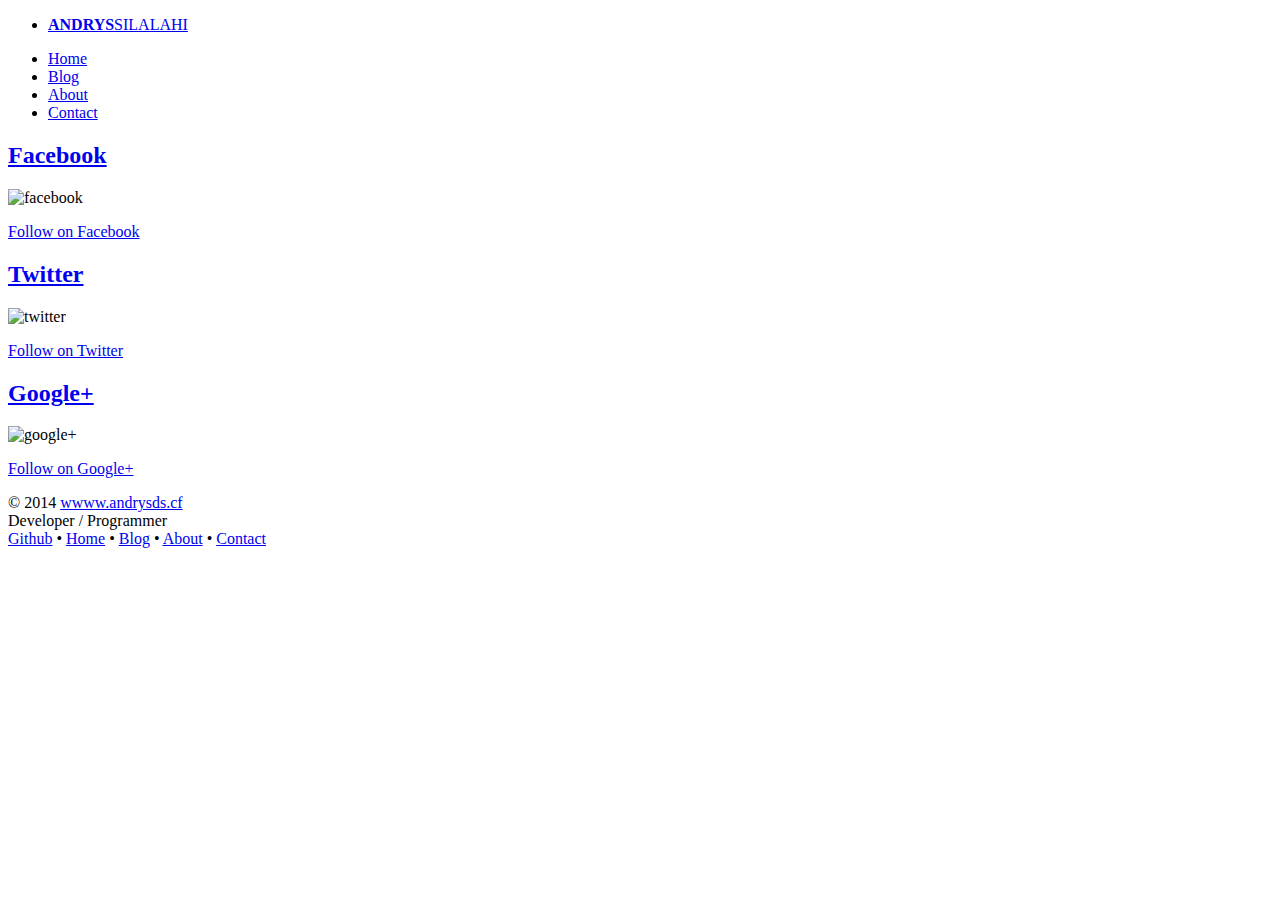
==== contact.html @ 5afdd23c "lala" ====
<!DOCTYPE HTML>
<html>
    <head>
        <meta http-equiv="Content-Type" content="text/html; charset=utf-8">
        <title>Andrys Silalahi</title>
        <link rel="stylesheet" type="text/css" href="style.css"/>
        <link rel="shortcut icon" href="/images/icon.png">
    </head>
    <body>
        <div id="navbar">
            <div class="container">
                <ul id="title">
                    <li>
                        <a href=".">
                            <strong>ANDRYS</strong>SILALAHI
                        </a>
                    </li>
                </ul>
                <ul id="navmenu">
                    <li>
                        <a href=".">
                            Home
                        </a>
                    </li>
                    <li>
                        <a href="blog.html">
                            Blog
                        </a>
                    </li>
                    <li>
                        <a href="about.html">
                            About
                        </a>
                    </li>
                    <li>
                        <a href="contact.html">
                            Contact
                        </a>
                    </li>
                </ul>
            </div>
        </div>
        
        <div class="content">
            <div class="article">
                <div id="menu">
                    <div class="menu-content">
                        <a href="https://www.facebook.com/andrysds"><h2>Facebook</h2></a>
                        <img src="img/facebook.png" alt="facebook">
                        <p><a href="https://www.facebook.com/andrysds">Follow on Facebook</a></p>
                    </div>
                    <div class="menu-content bordered">
                        <a href="https://twitter.com/andrysds"><h2>Twitter</h2></a>
                        <img src="img/twitter.png" alt="twitter">
                        <p><a href="https://twitter.com/andrysds">Follow on Twitter</a></p>
                    </div>
                    <div class="menu-content">
                        <a href="https://plus.google.com/+AndrysDanielSilalahi/"><h2>Google+</h2></a>
                        <img src="img/google+.png" alt="google+">
                        <p><a href="https://plus.google.com/+AndrysDanielSilalahi/">Follow on Google+</a></p>
                    </div>
                </div>
            </div>
        </div>
        
        <div id="footer">
	        © 2014 <a href="index.html">wwww.andrysds.cf</a>
	        <br>
	        Developer / Programmer
	        <br>
	        <a href="https://github.com/andrysds/andrysds.github.io">Github</a> •
	        <a href="index.html">Home</a> •
	        <a href="blog.html">Blog</a> •
	        <a href="about-me.html">About</a> •
	        <a href="contact.html">Contact</a>
        </div>
    </body>
</html>
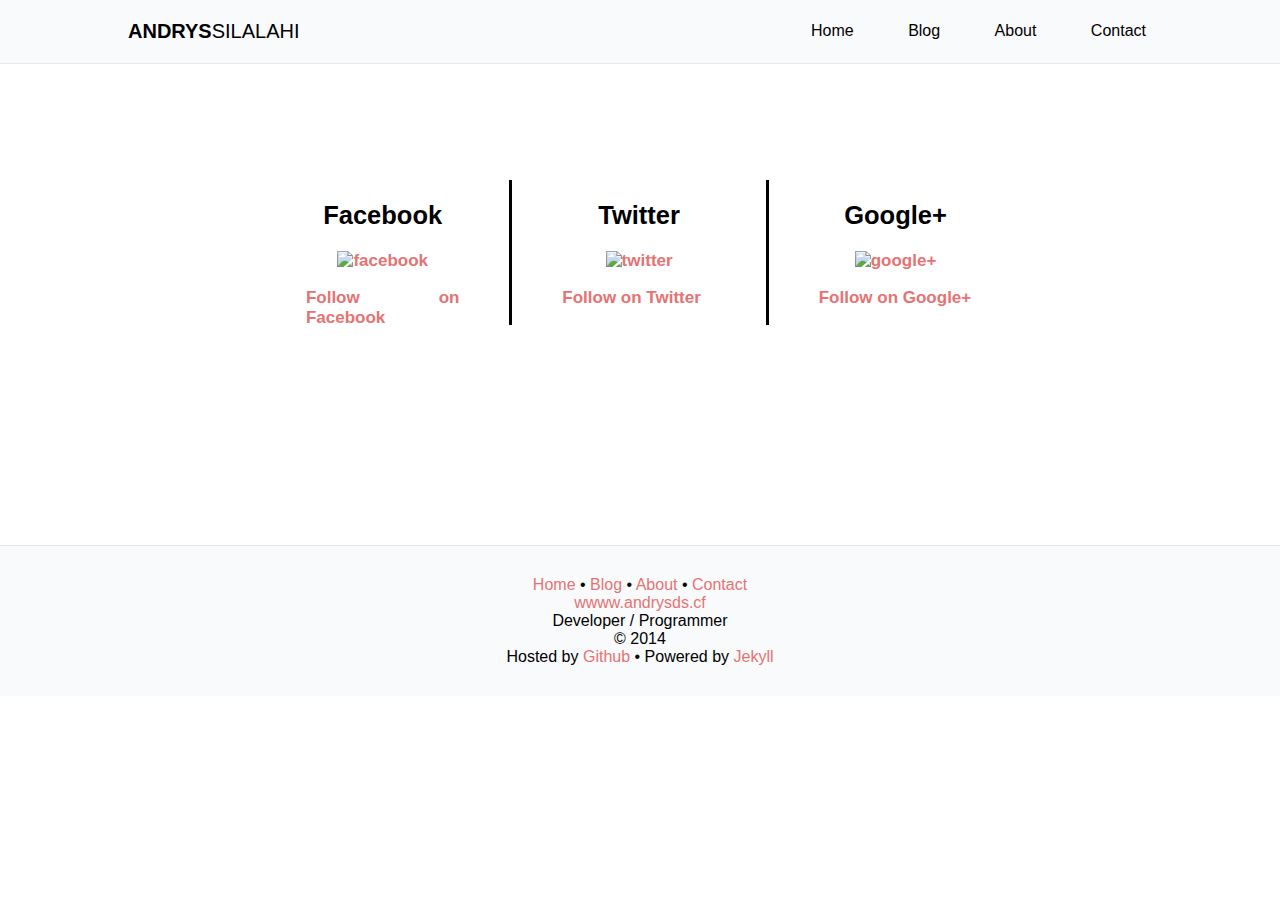
==== commit bbda4fca: "v.2.0" ====
--- a/contact.html
+++ b/contact.html
@@ -4,7 +4,7 @@
         <meta http-equiv="Content-Type" content="text/html; charset=utf-8">
         <title>Andrys Silalahi</title>
         <link rel="stylesheet" type="text/css" href="style.css"/>
-        <link rel="shortcut icon" href="/images/icon.png">
+        <link rel="shortcut icon" href="img/icon.png">
     </head>
     <body>
         <div id="navbar">
@@ -45,34 +45,40 @@
             <div class="article">
                 <div id="menu">
                     <div class="menu-content">
-                        <a href="https://www.facebook.com/andrysds"><h2>Facebook</h2></a>
-                        <img src="img/facebook.png" alt="facebook">
-                        <p><a href="https://www.facebook.com/andrysds">Follow on Facebook</a></p>
+                        <a href="https://www.facebook.com/andrysds">
+                            <h2>Facebook</h2>
+                            <img src="img/facebook.png" alt="facebook">
+                            <p>Follow on Facebook</p>
+                        </a>
                     </div>
                     <div class="menu-content bordered">
-                        <a href="https://twitter.com/andrysds"><h2>Twitter</h2></a>
-                        <img src="img/twitter.png" alt="twitter">
-                        <p><a href="https://twitter.com/andrysds">Follow on Twitter</a></p>
+                        <a href="https://twitter.com/andrysds">
+                            <h2>Twitter</h2>
+                            <img src="img/twitter.png" alt="twitter">
+                            <p>Follow on Twitter</p>
+                        </a>
                     </div>
                     <div class="menu-content">
-                        <a href="https://plus.google.com/+AndrysDanielSilalahi/"><h2>Google+</h2></a>
-                        <img src="img/google+.png" alt="google+">
-                        <p><a href="https://plus.google.com/+AndrysDanielSilalahi/">Follow on Google+</a></p>
+                        <a href="https://plus.google.com/+AndrysDanielSilalahi/">
+                            <h2>Google+</h2>
+                            <img src="img/google+.png" alt="google+">
+                            <p>Follow on Google+</p>
+                        </a>
                     </div>
                 </div>
             </div>
         </div>
         
         <div id="footer">
-	        © 2014 <a href="index.html">wwww.andrysds.cf</a>
-	        <br>
-	        Developer / Programmer
-	        <br>
-	        <a href="https://github.com/andrysds/andrysds.github.io">Github</a> •
 	        <a href="index.html">Home</a> •
 	        <a href="blog.html">Blog</a> •
 	        <a href="about-me.html">About</a> •
-	        <a href="contact.html">Contact</a>
+	        <a href="contact.html">Contact</a><br/>
+	        <a href="index.html">wwww.andrysds.cf</a><br/>
+	        Developer / Programmer<br/>
+	        © 2014<br/>
+	        Hosted by <a href="https://github.com">Github</a> •
+	        Powered by <a href="http://jekyllrb.com">Jekyll</a>
         </div>
     </body>
 </html>
--- a/style.css
+++ b/style.css
@@ -0,0 +1,192 @@
+/* Base */
+
+html {
+    max-width: 1500px;
+    min-width: 100%;
+}
+
+body {
+    margin: 0;
+    font-family: Futura, Arial, Sans-serif;
+    font-size: 16px;
+}
+
+p {
+    text-align: justify;
+}
+
+.container {
+    width: 80%;
+    margin: 0 auto;
+}
+
+.content {
+    padding: 100px 50px 20px 50px;
+    margin: 0 auto;
+    width: 60%;
+    overflow: hidden;
+    background: white;
+}
+
+.article {
+    font-size: 25px;
+    margin-bottom: 100px;
+}
+
+a {
+    text-decoration: none;
+    color: #e57373;
+}
+
+/* Navigation Bar */
+
+#navbar {
+    overflow: hidden;
+    width: 100%;
+    max-width: 1500px;
+    padding: 0;
+    position: fixed;
+    background-color: #F9FAFB;
+    border-bottom: solid 1px #E7E7E7;
+    z-index: 1;
+}
+
+#navbar li {
+    list-style-type: none;
+    display: inline;
+}
+
+#navbar a {
+    color: black;
+}
+
+#title {
+    float: left;
+    padding: 0;
+    font-size: 20px;
+}
+
+#navmenu {
+    padding: 6px;
+    float: right;
+}
+
+#navmenu li {
+    padding-left: 50px;
+}
+
+/* Menu */
+
+#menu {    
+	overflow: hidden;
+	text-align: center;
+	font-size: 17px;
+    font-weight: bold;
+	position: relative;
+	width: 100%;
+	margin: 0 auto;
+    padding-top: 80px;
+    padding-bottom: 80px;
+	background-color: white;
+}
+
+#menu h2 {
+    color: black;
+}
+
+.menu-content {
+	float: left;
+	width: 20%;
+	padding: 0 6.5%;
+}
+
+.bordered {
+	border-left: solid;
+	border-right: solid;
+	border-width: 3px;
+}
+
+/* Parallax */
+
+section.module {
+    background: white;
+}
+
+section.module .content {
+    background: white;
+    width: 80%;
+    padding: 0;
+    margin : 0 auto;
+}
+
+
+section.module p {
+    font-weight: 300;
+}
+
+section.module.content {
+    padding: 0;
+}
+
+section.module.parallax {
+    height: 700px;
+    background-position: 50% 50%;
+    background-repeat: no-repeat;
+    background-attachment: fixed;
+    -webkit-background-size: cover;
+    -moz-background-size: cover;
+    -o-background-size: cover;
+    background-size: cover;
+    text-align: center;
+}
+
+/*
+#tab {
+    padding-left: 15%;
+    text-align: left;
+}*/
+
+section.module.parallax h1, h3, h4 {
+    color: rgba(255, 255, 255, 0.8);
+    text-shadow: 0 10px 10px rgba(0, 0, 0, 0.7);
+    width: 55%;
+    margin: 0 auto 20px auto;
+}
+
+section.module.parallax h1 {
+    font-size: 40px;
+}
+
+section.module.parallax h3 {
+    font-size: 22px;
+}
+
+section.module.parallax h4 {
+    font-size: 18px;
+}
+
+section.module.parallax-1 h1 {
+    padding-top: 300px;
+}
+
+section.module.parallax-2 h1 {
+    padding-top: 250px;
+}
+
+section.module.parallax-1 {
+    background-image: url("img/1.png");
+}
+
+section.module.parallax-2 {
+    background-image: url("img/2.jpg");
+}
+
+/* Footer */
+
+
+#footer {
+	padding: 30px 0;
+	text-align: center;
+	background-color: #F9FAFB;
+    border-top: solid 1px #E7E7E7;
+}
